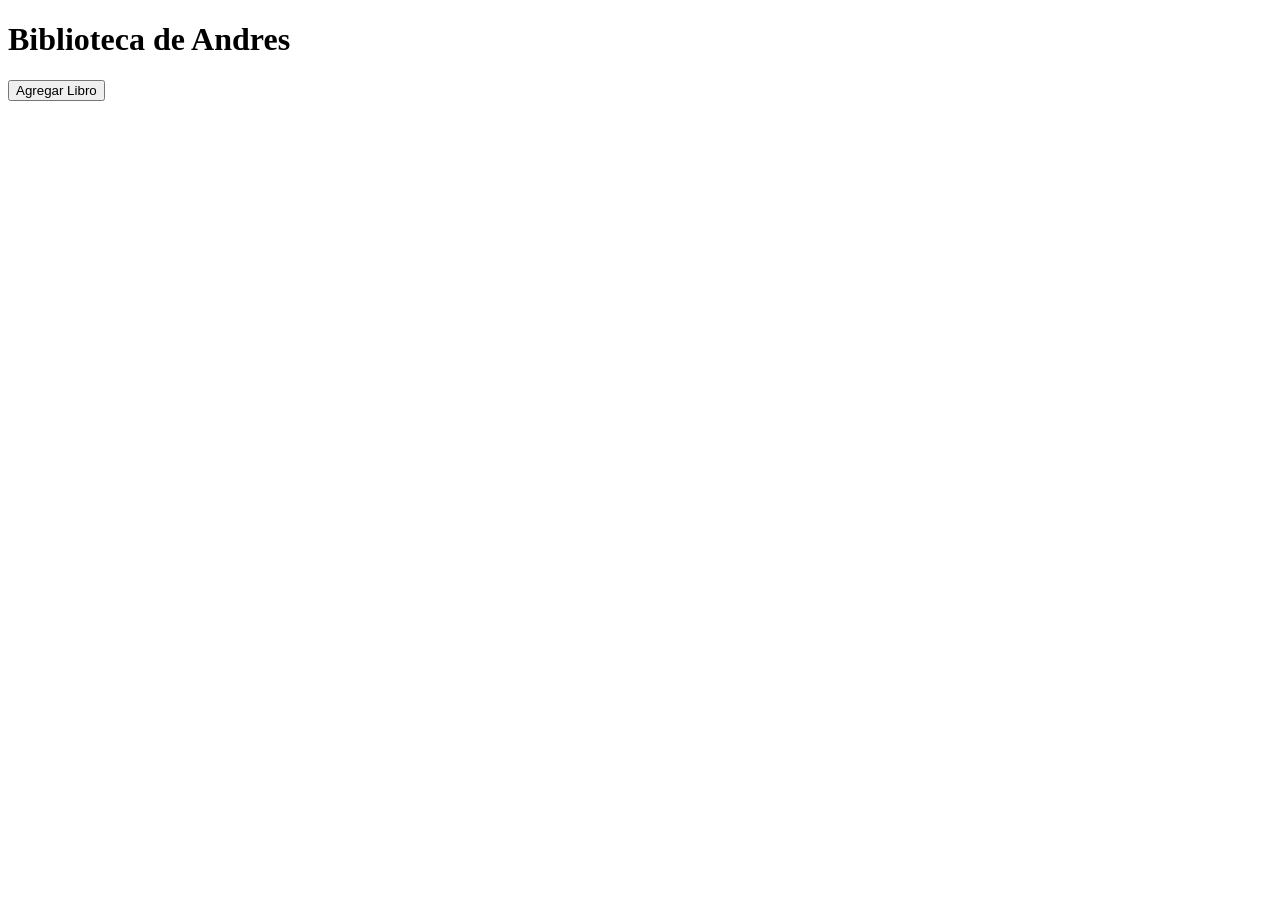
==== Library-web/index.html @ eed9309b "first commit" ====
<!DOCTYPE html>
<html lang="en">

<head>
    <meta charset="UTF-8">
    <meta name="viewport" content="width=device-width, initial-scale=1.0">
    <title>Document</title>
</head>

<body>
    <h1>Biblioteca de Andres</h1>

    <button command="show-modal" commandFor="my-modal">Agregar Libro</button>

    <dialog id="my-modal">
        <form id="book-form">
            <input type="text" id="title" placeholder="Título">
            <input type="text" id="author" placeholder="Autor">
            <input type="number" id="pages" placeholder="Páginas">
            <input type="checkbox" id="read">
            <label for="read">Leído</label>
            <button type="submit">Agregar Libro</button>
        </form>
    </dialog>

    <div id="library"></div>
    <script src="Book.js"></script>
</body>

</html>
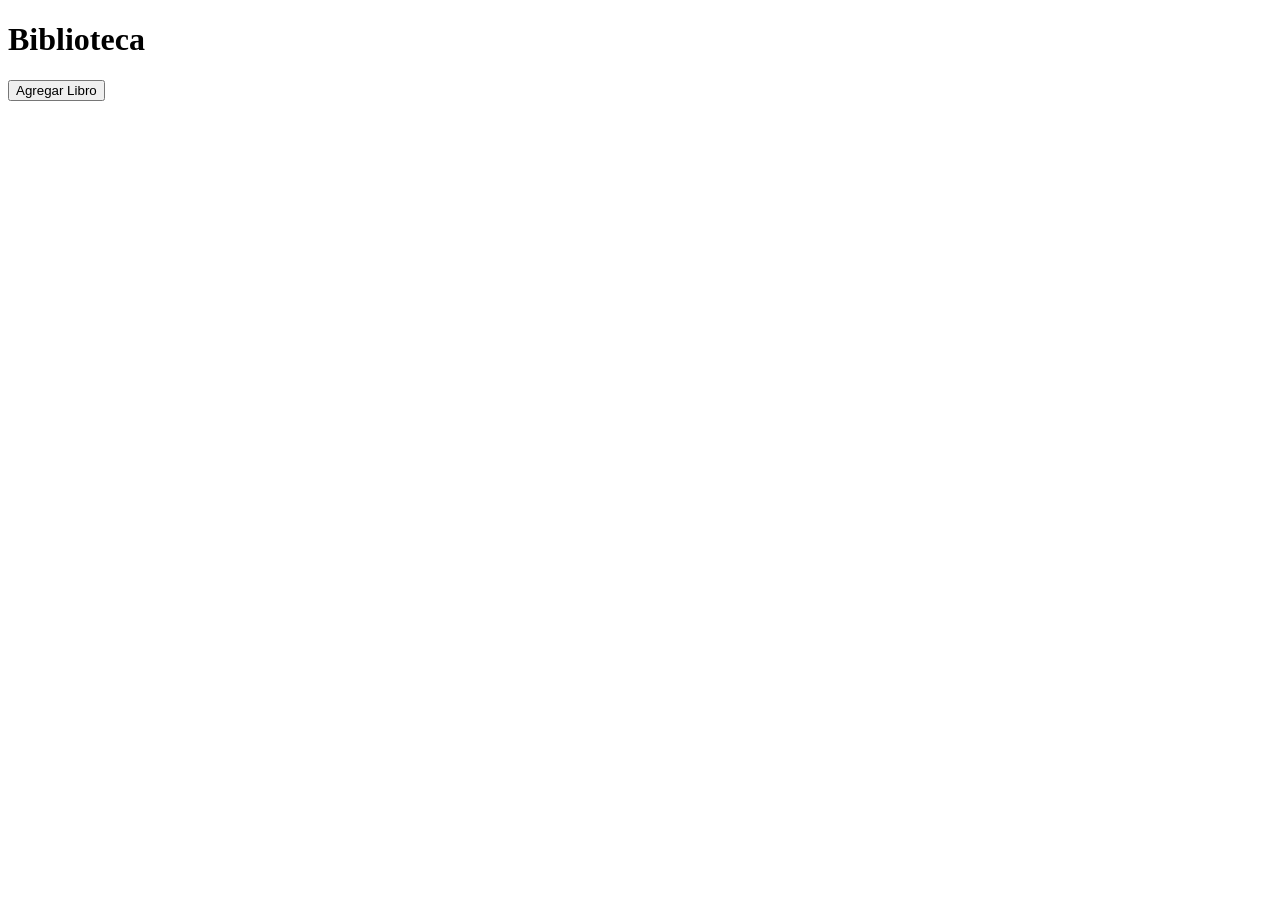
==== commit eb6e0cb2: "Library completed" ====
--- a/Library-web/index.html
+++ b/Library-web/index.html
@@ -5,18 +5,25 @@
     <meta charset="UTF-8">
     <meta name="viewport" content="width=device-width, initial-scale=1.0">
     <title>Document</title>
+    <link rel="stylesheet" href="styles.css">
 </head>
 
 <body>
-    <h1>Biblioteca de Andres</h1>
+    <h1>Biblioteca</h1>
 
     <button command="show-modal" commandFor="my-modal">Agregar Libro</button>
 
     <dialog id="my-modal">
+        <div>
+            <h1>Agregar Libro</h1>
+            <button command="close" commandFor="my-modal">X</button>
+        </div>
+
         <form id="book-form">
             <input type="text" id="title" placeholder="Título">
             <input type="text" id="author" placeholder="Autor">
             <input type="number" id="pages" placeholder="Páginas">
+            
             <input type="checkbox" id="read">
             <label for="read">Leído</label>
             <button type="submit">Agregar Libro</button>
--- a/Library-web/styles.css
+++ b/Library-web/styles.css
@@ -0,0 +1,5 @@
+#my-modal > div {
+    display: flex;
+    justify-content: space-between;
+    align-items: center;
+}
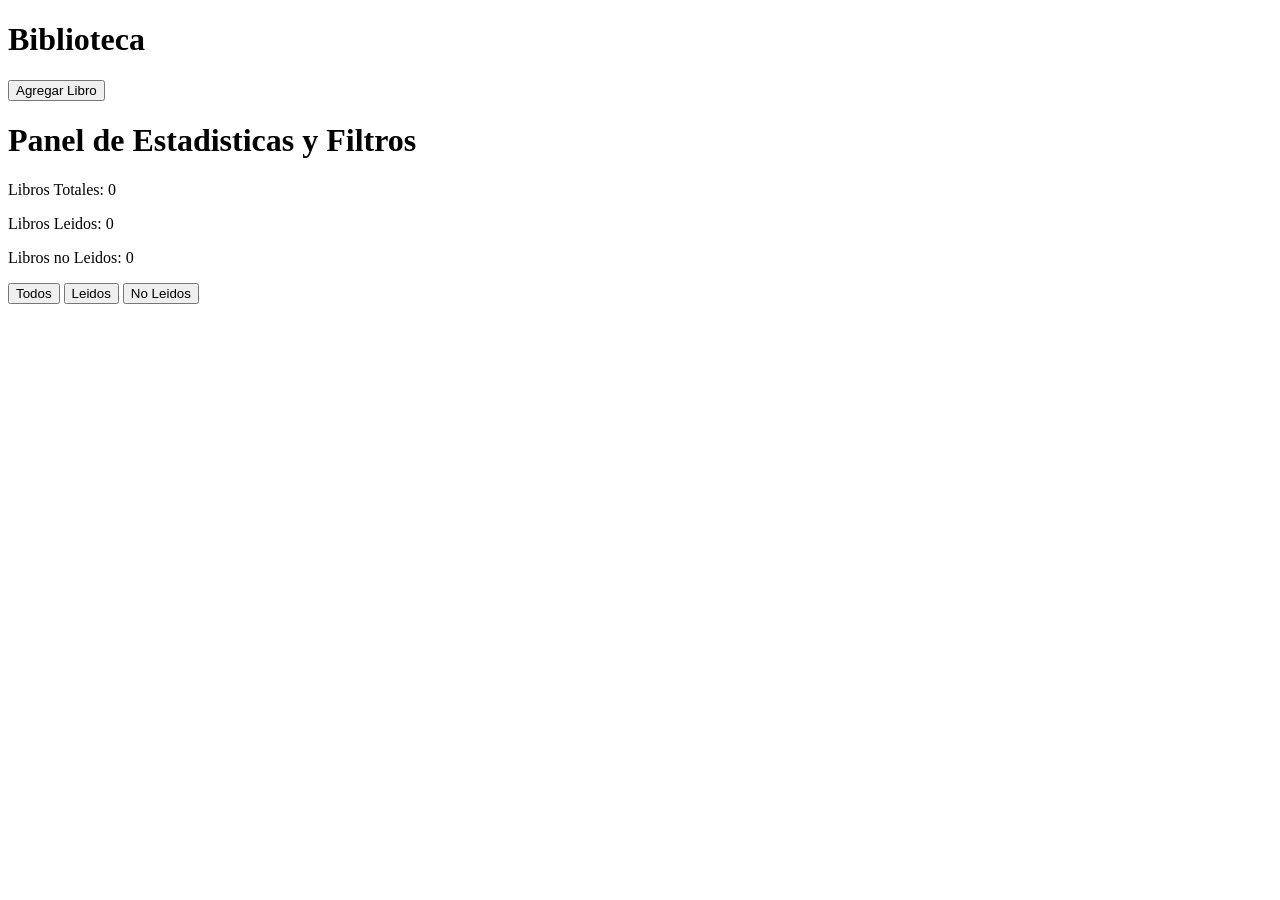
==== commit fc1b5290: "Filters and stats add" ====
--- a/Library-web/index.html
+++ b/Library-web/index.html
@@ -12,6 +12,21 @@
     <h1>Biblioteca</h1>
 
     <button command="show-modal" commandFor="my-modal">Agregar Libro</button>
+
+
+    <div>
+        <h1>Panel de Estadisticas y Filtros</h1>
+        <div id="stats-panel">
+            <p>Libros Totales: <span id="total-books">0</span></p>
+            <p>Libros Leidos: <span id="read-books">0</span></p>
+            <p>Libros no Leidos: <span id="unread-books">0</span></p>
+        </div>
+        <div id="filter-controls">
+            <button class="filter-btn" data-filter="all">Todos</button>
+            <button class="filter-btn" data-filter="read">Leidos</button>
+            <button class="filter-btn" data-filter="unread">No Leidos</button>
+        </div> 
+    </div>
 
     <dialog id="my-modal">
         <div>
